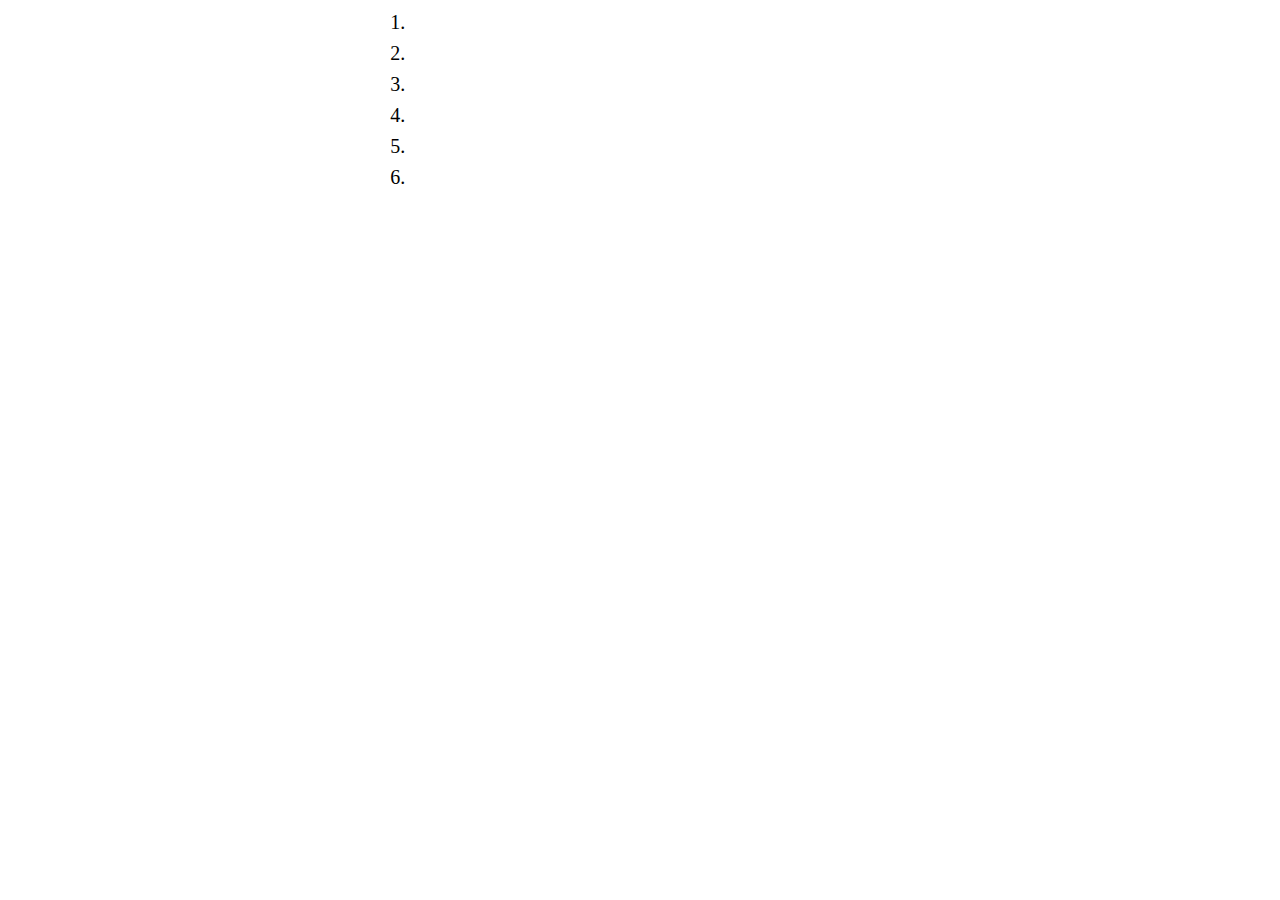
==== ProjectorDisplay.html @ f84f0d2a "updated display page to display names better." ====
﻿<!DOCTYPE html>
<html lang="en">
<html xmlns="http://www.w3.org/1999/xhtml">

<head>
    <meta charset="utf-8" />
    <title>ProjectorDisplay</title>
    <link rel="stylesheet" href="ProjectorDisplay.css" type="text/css" />
    <script src="pst_message_rx.js"></script>
    <script src="ProjectDisplay.js"></script>
</head>
<body>
<div id="Title" align="center" width="100%" style="font-size: 30px;">
</div>
<table style="padding-left: 30%">

    <tr id="place1" align="center" width="70%" style="font-size: 20px;">
        <td class="ranks">1.</td>
        <td class="teamName" id="teamName1"></td>
    </tr>
    <tr>
        <td class="studentNames" id="studentName1" colspan="2" ></td>
    </tr>
    <tr id="place2" align="center" width="70%" style="font-size: 20px;">
        <td class="ranks">2.</td><td class="teamName" id="teamName2"></td>
    </tr>    	
    <tr>
        <td class="studentNames" id="studentName2" colspan="2" ></td>
    </tr>
    <tr id="place3" align="center" width="70%" style="font-size: 20px;">
        <td class="ranks">3.</td><td class="teamName" id="teamName3"></td>
    </tr>
    <tr>
    	<td class="studentNames" id="studentName3" colspan="2" ></td>
    </tr>
    <tr id="place4" align="center" width="70%" style="font-size: 20px;">
        <td class="ranks">4.</td><td class="teamName" id="teamName4"></td>
    </tr>
    <tr>
        <td class="studentNames" id="studentName4" colspan="2" ></td>
    </tr>
    <tr id="place5" align="center" width="70%" style="font-size: 20px;">
        <td class="ranks">5.</td><td class="teamName" id="teamName5"></td>
    </tr>
    <tr>
        <tr class="studentNames" id="studentName5" colspan="2" ></tr>
    </tr>
    <tr id="place6" align="center" width="70%" style="font-size: 20px;">
        <td class="ranks">6.</td><td class="teamName" id="teamName6"></td>
    </tr>
    <tr>
        <td class="studentNames" id="studentName6" colspan="2" ></td>
    </tr>
</table>

</body>
</html>
---- ProjectorDisplay.css ----
@charset "utf-8";
/* CSS Document */

@charset "utf-8";
/* CSS Document */

.ranks {
	text-align: left;
	width: 9px;
}
.studentNames{
	padding-left: 12px;
}
.teamName {
	text-align:left;
}
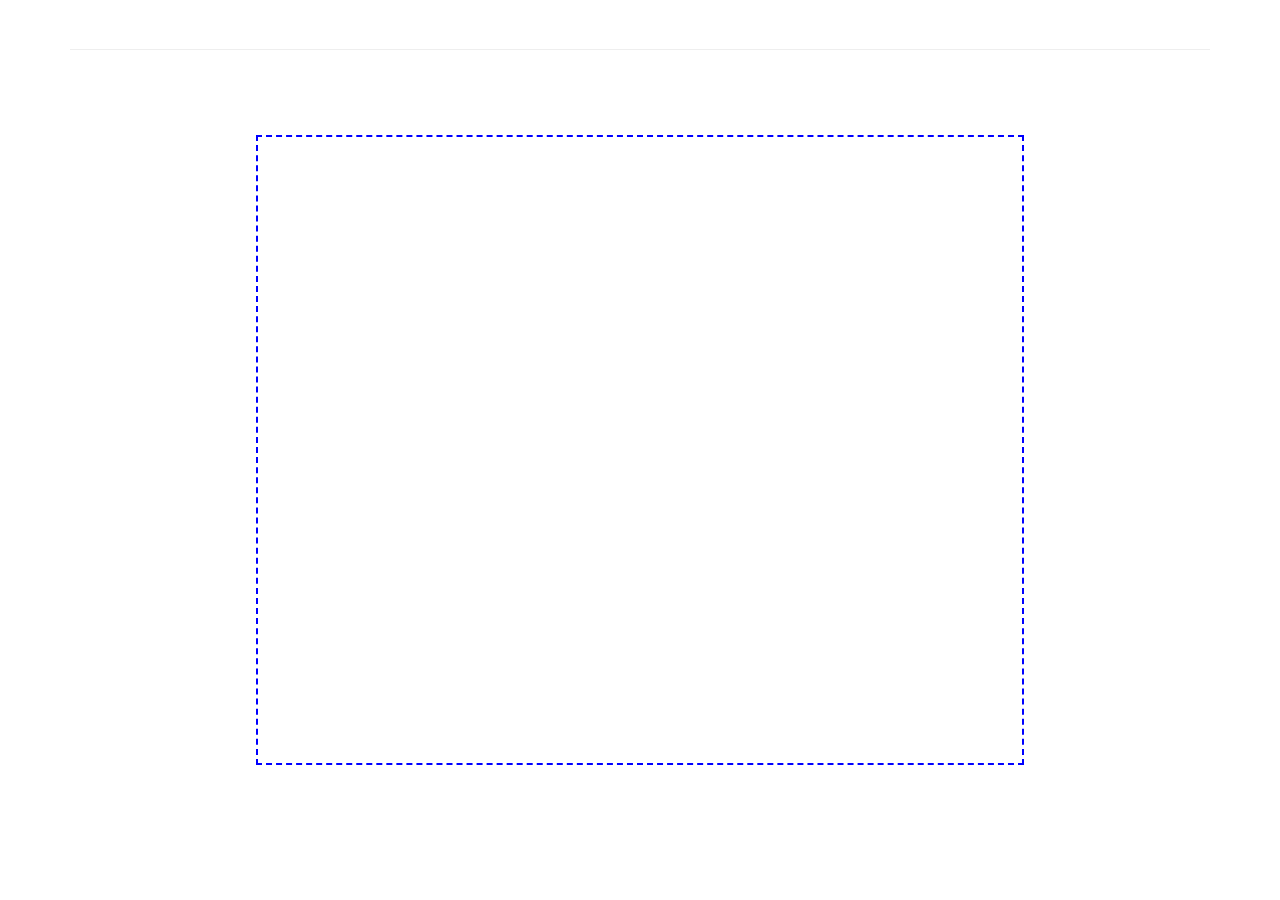
==== commit 499f19aa: "Presenter View Format/Fade" ====
--- a/ProjectorDisplay.html
+++ b/ProjectorDisplay.html
@@ -4,54 +4,62 @@
 
 <head>
     <meta charset="utf-8" />
-    <title>ProjectorDisplay</title>
+    <title>Projector Display</title>
     <link rel="stylesheet" href="ProjectorDisplay.css" type="text/css" />
+	<script src="http://ajax.googleapis.com/ajax/libs/jquery/1.11.2/jquery.min.js"></script>
     <script src="pst_message_rx.js"></script>
     <script src="ProjectDisplay.js"></script>
+	
+	<!-- Bootstrap -->
+    <link href="bootstrap-3.3.2-dist/css/bootstrap.min.css" rel="stylesheet">
 </head>
+
 <body>
-<div id="Title" align="center" width="100%" style="font-size: 30px;">
+<div class="container">
+	<div class="page-header text-center">
+		<h1 id="Title"><h1>
+	</div>
+
+	<div class="center-screen">
+		<table>
+			<tr id="place1" style="font-size: 20px;">
+				<td class="teamName" id="teamName1">&nbsp;</td>
+			</tr>
+			<tr>
+				<td class="studentNames" id="studentName1" colspan="2" >&nbsp;</td>
+			</tr>
+			<tr id="place2" style="font-size: 20px;">
+				<td class="teamName" id="teamName2">&nbsp;</td>
+			</tr>    	
+			<tr>
+				<td class="studentNames" id="studentName2" colspan="2" >&nbsp;</td>
+			</tr>
+			<tr id="place3" style="font-size: 20px;">
+				<td class="teamName" id="teamName3">&nbsp;</td>
+			</tr>
+			<tr>
+				<td class="studentNames" id="studentName3" colspan="2" >&nbsp;</td>
+			</tr>
+			<tr id="place4" style="font-size: 20px;">
+				<td class="teamName" id="teamName4">&nbsp;</td>
+			</tr>
+			<tr>
+				<td class="studentNames" id="studentName4" colspan="2" >&nbsp;</td>
+			</tr>
+			<tr id="place5" style="font-size: 20px;">
+				<td class="teamName" id="teamName5">&nbsp;</td>
+			</tr>
+			<tr>
+				<td class="studentNames" id="studentName5" colspan="2" >&nbsp;</td>
+			</tr>
+			<tr id="place6" style="font-size: 20px;">
+				<td class="teamName" id="teamName6">&nbsp;</td>
+			</tr>
+			<tr>
+				<td class="studentNames" id="studentName6" colspan="2" >&nbsp;</td>
+			</tr>
+		</table>
+	<div>
 </div>
-<table style="padding-left: 30%">
-
-    <tr id="place1" align="center" width="70%" style="font-size: 20px;">
-        <td class="ranks">1.</td>
-        <td class="teamName" id="teamName1"></td>
-    </tr>
-    <tr>
-        <td class="studentNames" id="studentName1" colspan="2" ></td>
-    </tr>
-    <tr id="place2" align="center" width="70%" style="font-size: 20px;">
-        <td class="ranks">2.</td><td class="teamName" id="teamName2"></td>
-    </tr>    	
-    <tr>
-        <td class="studentNames" id="studentName2" colspan="2" ></td>
-    </tr>
-    <tr id="place3" align="center" width="70%" style="font-size: 20px;">
-        <td class="ranks">3.</td><td class="teamName" id="teamName3"></td>
-    </tr>
-    <tr>
-    	<td class="studentNames" id="studentName3" colspan="2" ></td>
-    </tr>
-    <tr id="place4" align="center" width="70%" style="font-size: 20px;">
-        <td class="ranks">4.</td><td class="teamName" id="teamName4"></td>
-    </tr>
-    <tr>
-        <td class="studentNames" id="studentName4" colspan="2" ></td>
-    </tr>
-    <tr id="place5" align="center" width="70%" style="font-size: 20px;">
-        <td class="ranks">5.</td><td class="teamName" id="teamName5"></td>
-    </tr>
-    <tr>
-        <tr class="studentNames" id="studentName5" colspan="2" ></tr>
-    </tr>
-    <tr id="place6" align="center" width="70%" style="font-size: 20px;">
-        <td class="ranks">6.</td><td class="teamName" id="teamName6"></td>
-    </tr>
-    <tr>
-        <td class="studentNames" id="studentName6" colspan="2" ></td>
-    </tr>
-</table>
-
 </body>
 </html>
--- a/ProjectorDisplay.css
+++ b/ProjectorDisplay.css
@@ -6,11 +6,31 @@
 
 .ranks {
 	text-align: left;
-	width: 9px;
 }
+
 .studentNames{
 	padding-left: 12px;
+	display: none;
 }
-.teamName {
-	text-align:left;
+
+.teamName{
+	display: none;
+}
+
+table 
+{ 
+	height: 100%;
+	width: 100%;
+	text-align: center;
+}
+
+.center-screen
+{
+	 border: 2px dashed blue;
+	 width: 60%;
+	 height: 70%;
+	 position: absolute;
+	 top: 50%;
+	 left: 50%;
+	 transform: translate(-50%,-50%);
 }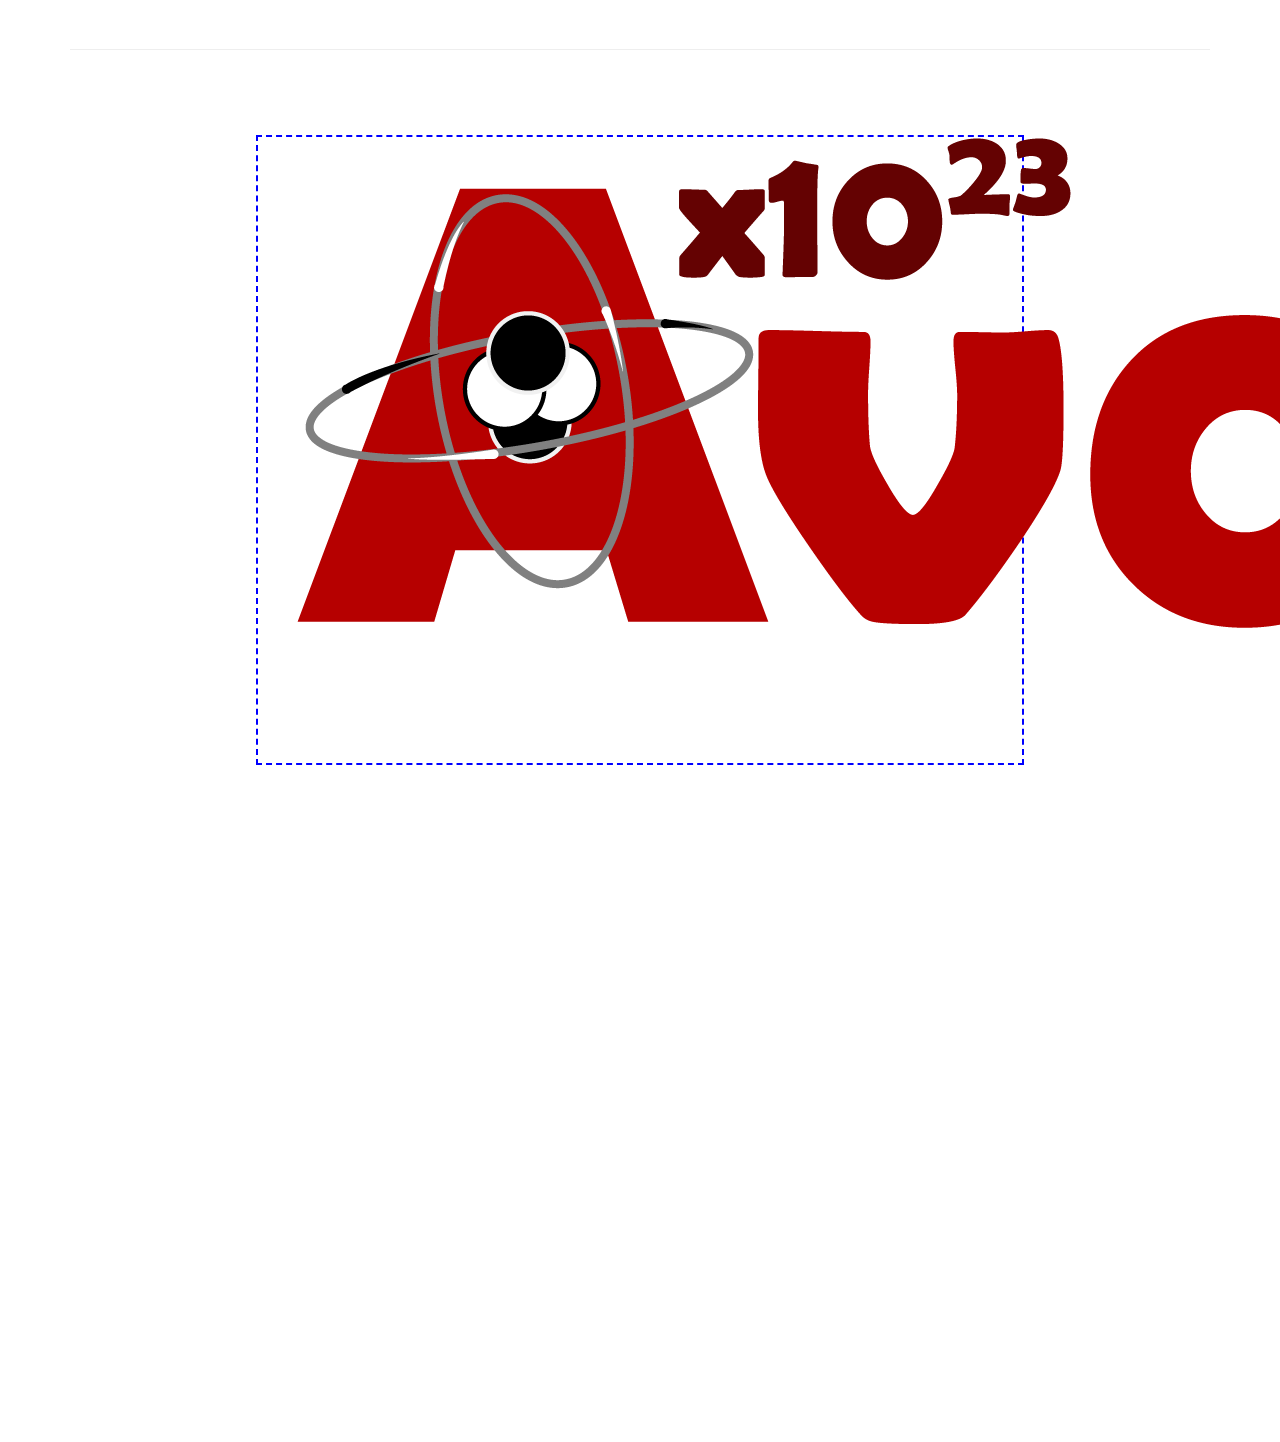
==== commit f5d98a1d: "Working on logo" ====
--- a/ProjectorDisplay.html
+++ b/ProjectorDisplay.html
@@ -15,12 +15,14 @@
 </head>
 
 <body>
+
 <div class="container">
 	<div class="page-header text-center">
 		<h1 id="Title"><h1>
 	</div>
 
 	<div class="center-screen">
+		<img id="logo" src="img/avogadrotitle.png" alt="Avogadro Title">
 		<table>
 			<tr id="place1" style="font-size: 20px;">
 				<td class="teamName" id="teamName1">&nbsp;</td>
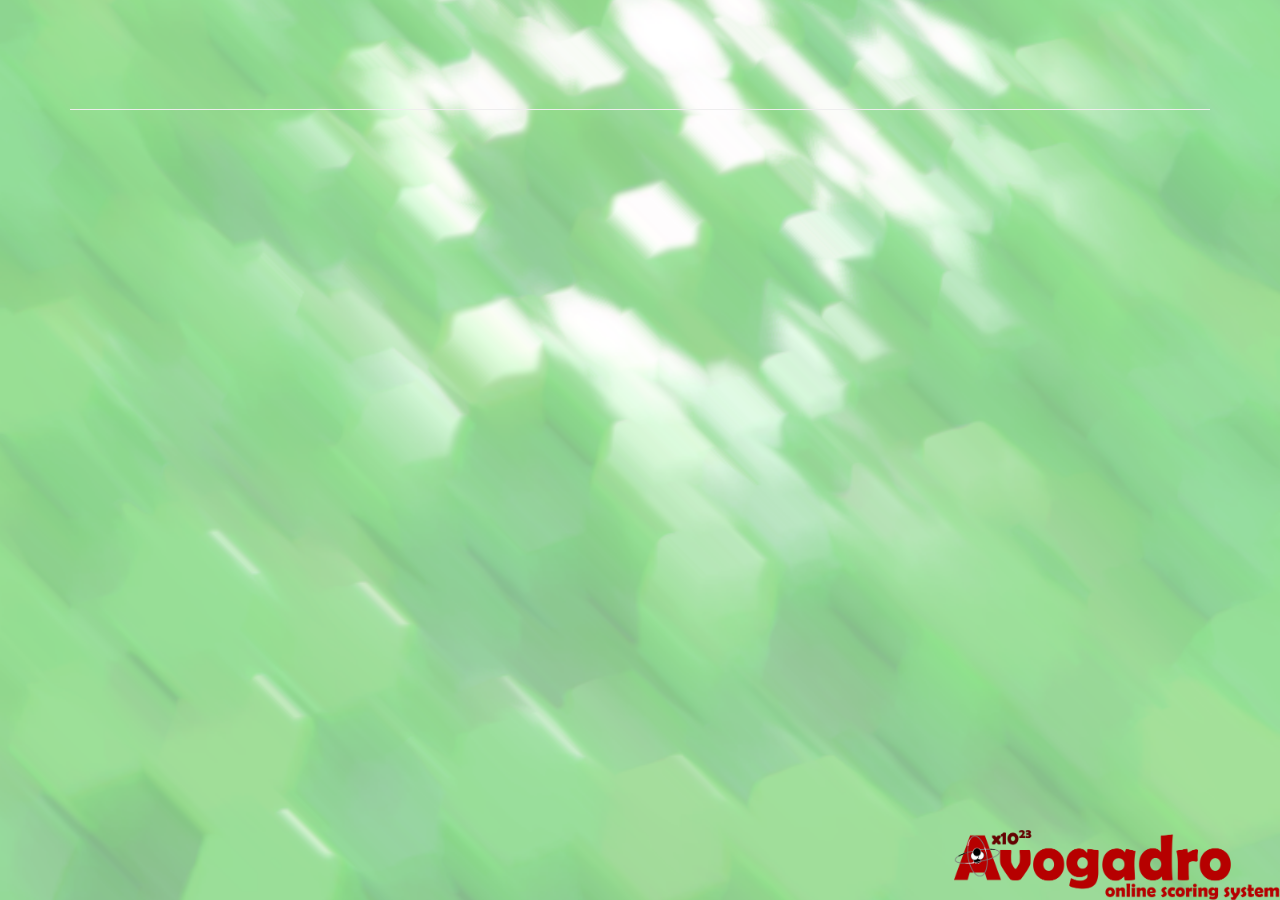
==== commit f56492ff: "Projector Display Update" ====
--- a/ProjectorDisplay.html
+++ b/ProjectorDisplay.html
@@ -10,58 +10,68 @@
     <script src="pst_message_rx.js"></script>
     <script src="ProjectDisplay.js"></script>
 	
+	<script>
+		$(document).ready(function() 
+		{
+			var images = ['background1.png', 'background2.png', 'background3.png'];
+			$('body').css({'background-image': 'url(images/' + images[Math.floor(Math.random() * images.length)] + ')'});
+		});
+	</script>
+	
 	<!-- Bootstrap -->
     <link href="bootstrap-3.3.2-dist/css/bootstrap.min.css" rel="stylesheet">
 </head>
 
-<body>
-
+<body class="style1">
 <div class="container">
 	<div class="page-header text-center">
-		<h1 id="Title"><h1>
+		<h1 id="Title">&nbsp;<h1>
 	</div>
 
 	<div class="center-screen">
-		<img id="logo" src="img/avogadrotitle.png" alt="Avogadro Title">
 		<table>
-			<tr id="place1" style="font-size: 20px;">
+			<tr id="place1">
 				<td class="teamName" id="teamName1">&nbsp;</td>
 			</tr>
 			<tr>
 				<td class="studentNames" id="studentName1" colspan="2" >&nbsp;</td>
 			</tr>
-			<tr id="place2" style="font-size: 20px;">
+			<tr id="place2">
 				<td class="teamName" id="teamName2">&nbsp;</td>
 			</tr>    	
 			<tr>
 				<td class="studentNames" id="studentName2" colspan="2" >&nbsp;</td>
 			</tr>
-			<tr id="place3" style="font-size: 20px;">
+			<tr id="place3">
 				<td class="teamName" id="teamName3">&nbsp;</td>
 			</tr>
 			<tr>
 				<td class="studentNames" id="studentName3" colspan="2" >&nbsp;</td>
 			</tr>
-			<tr id="place4" style="font-size: 20px;">
+			<tr id="place4">
 				<td class="teamName" id="teamName4">&nbsp;</td>
 			</tr>
 			<tr>
 				<td class="studentNames" id="studentName4" colspan="2" >&nbsp;</td>
 			</tr>
-			<tr id="place5" style="font-size: 20px;">
+			<tr id="place5">
 				<td class="teamName" id="teamName5">&nbsp;</td>
 			</tr>
 			<tr>
 				<td class="studentNames" id="studentName5" colspan="2" >&nbsp;</td>
 			</tr>
-			<tr id="place6" style="font-size: 20px;">
+			<tr id="place6">
 				<td class="teamName" id="teamName6">&nbsp;</td>
 			</tr>
 			<tr>
 				<td class="studentNames" id="studentName6" colspan="2" >&nbsp;</td>
 			</tr>
 		</table>
-	<div>
+	</div>
+	
+	<div id="logo">
+		<img src="images/avogadro-title-l.png" alt="Avogadro" width="330" height="70">
+	</div>
 </div>
 </body>
 </html>
--- a/ProjectorDisplay.css
+++ b/ProjectorDisplay.css
@@ -4,17 +4,26 @@
 @charset "utf-8";
 /* CSS Document */
 
-.ranks {
+.ranks 
+{
 	text-align: left;
 }
 
-.studentNames{
+.studentNames
+{
 	padding-left: 12px;
-	display: none;
+	padding-bottom: 10px;
+	opacity: 0;
+	font-family: "Trebuchet MS", Helvetica, sans-serif;
+	font-size: 15px;
 }
 
-.teamName{
-	display: none;
+.teamName
+{
+	opacity: 0;
+	font-family: "Trebuchet MS", Helvetica, sans-serif;
+	font-size: 30px;
+	padding-top: 10px;
 }
 
 table 
@@ -24,9 +33,24 @@
 	text-align: center;
 }
 
+.style1
+{
+	background: url(images/bg.jpg) no-repeat center center fixed;
+	-webkit-background-size: cover;
+	-moz-background-size: cover;
+	-o-background-size: cover;
+	background-size: cover;
+}
+
+#logo
+{
+	position: fixed;
+	bottom: 0;
+	right: 0;
+}
+
 .center-screen
 {
-	 border: 2px dashed blue;
 	 width: 60%;
 	 height: 70%;
 	 position: absolute;
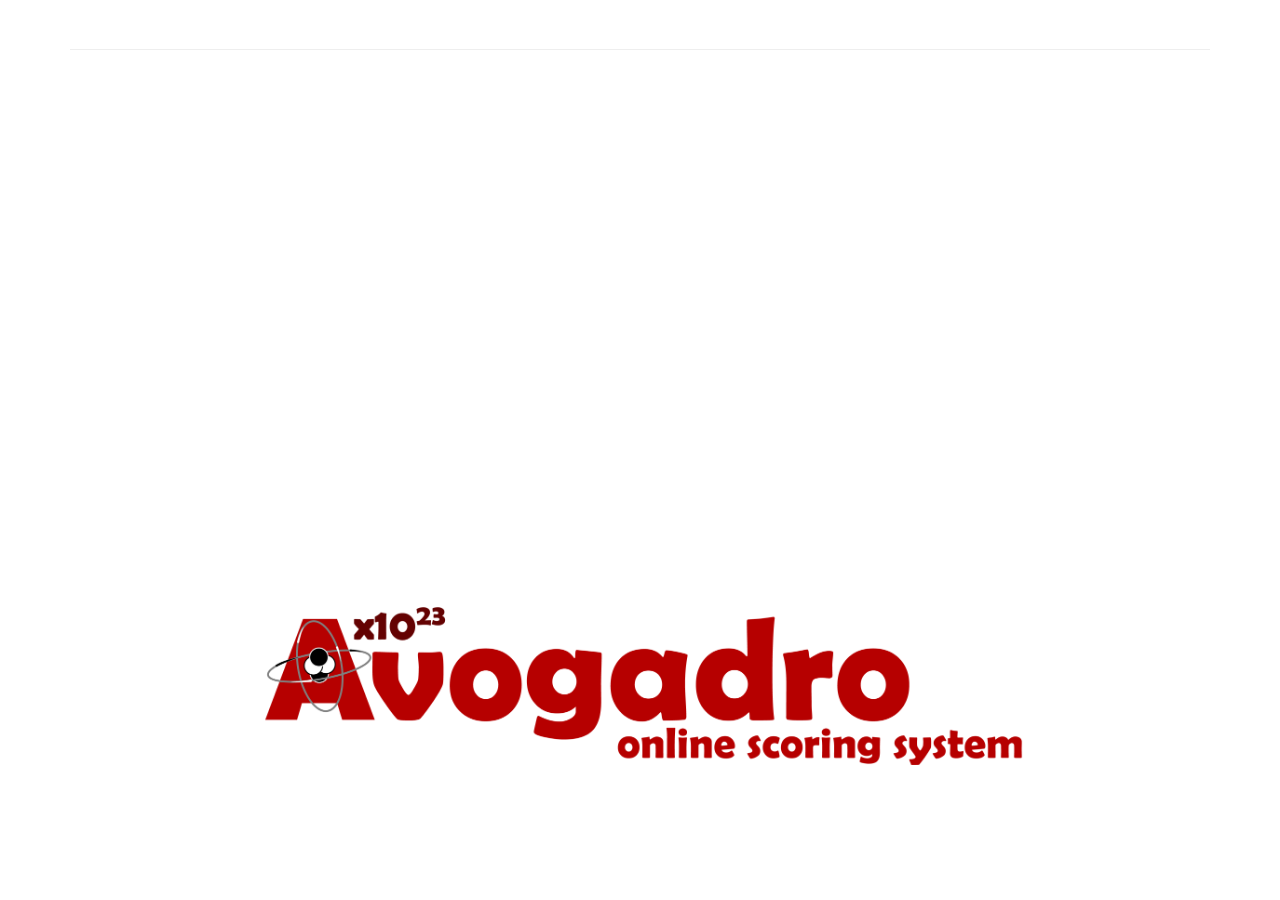
==== commit 33420303: "Fixed my issue" ====
--- a/ProjectorDisplay.html
+++ b/ProjectorDisplay.html
@@ -10,68 +10,59 @@
     <script src="pst_message_rx.js"></script>
     <script src="ProjectDisplay.js"></script>
 	
-	<script>
-		$(document).ready(function() 
-		{
-			var images = ['background1.png', 'background2.png', 'background3.png'];
-			$('body').css({'background-image': 'url(images/' + images[Math.floor(Math.random() * images.length)] + ')'});
-		});
-	</script>
-	
 	<!-- Bootstrap -->
     <link href="bootstrap-3.3.2-dist/css/bootstrap.min.css" rel="stylesheet">
 </head>
 
-<body class="style1">
+<!--<body background="img/avogadrotitle.png">-->
+<body>
+
 <div class="container">
 	<div class="page-header text-center">
-		<h1 id="Title">&nbsp;<h1>
+		<h1 id="Title"><h1>
 	</div>
 
 	<div class="center-screen">
+		<img id="logo" src="img/avogadrotitle.png" alt="Avogadro Title" align="middle" style="width:100%">
 		<table>
-			<tr id="place1">
+			<tr id="place1" style="font-size: 20px;">
 				<td class="teamName" id="teamName1">&nbsp;</td>
 			</tr>
 			<tr>
 				<td class="studentNames" id="studentName1" colspan="2" >&nbsp;</td>
 			</tr>
-			<tr id="place2">
+			<tr id="place2" style="font-size: 20px;">
 				<td class="teamName" id="teamName2">&nbsp;</td>
 			</tr>    	
 			<tr>
 				<td class="studentNames" id="studentName2" colspan="2" >&nbsp;</td>
 			</tr>
-			<tr id="place3">
+			<tr id="place3" style="font-size: 20px;">
 				<td class="teamName" id="teamName3">&nbsp;</td>
 			</tr>
 			<tr>
 				<td class="studentNames" id="studentName3" colspan="2" >&nbsp;</td>
 			</tr>
-			<tr id="place4">
+			<tr id="place4" style="font-size: 20px;">
 				<td class="teamName" id="teamName4">&nbsp;</td>
 			</tr>
 			<tr>
 				<td class="studentNames" id="studentName4" colspan="2" >&nbsp;</td>
 			</tr>
-			<tr id="place5">
+			<tr id="place5" style="font-size: 20px;">
 				<td class="teamName" id="teamName5">&nbsp;</td>
 			</tr>
 			<tr>
 				<td class="studentNames" id="studentName5" colspan="2" >&nbsp;</td>
 			</tr>
-			<tr id="place6">
+			<tr id="place6" style="font-size: 20px;">
 				<td class="teamName" id="teamName6">&nbsp;</td>
 			</tr>
 			<tr>
 				<td class="studentNames" id="studentName6" colspan="2" >&nbsp;</td>
 			</tr>
 		</table>
-	</div>
-	
-	<div id="logo">
-		<img src="images/avogadro-title-l.png" alt="Avogadro" width="330" height="70">
-	</div>
+	<div>
 </div>
 </body>
-</html>
+</html>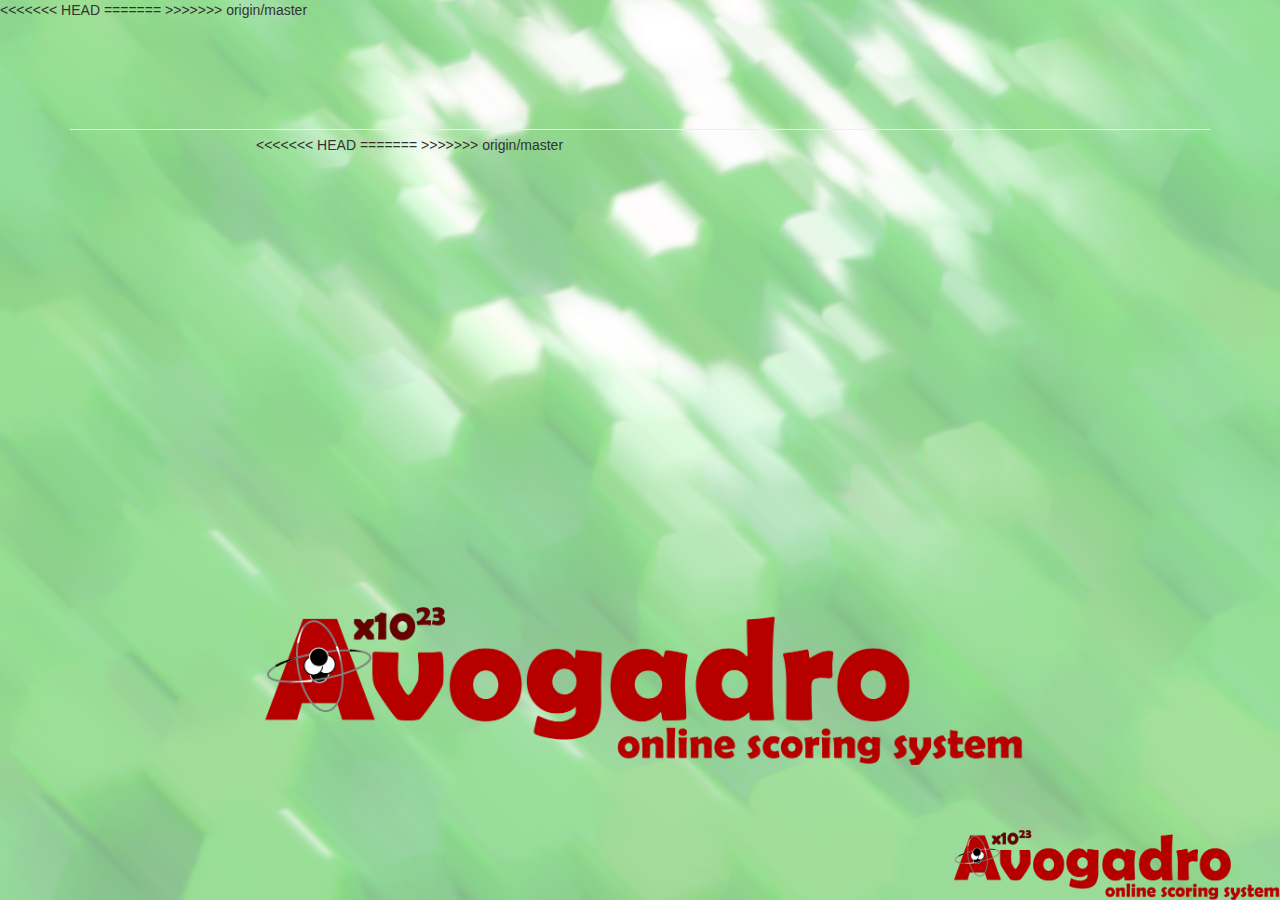
==== commit b0a6db1f: "Merge remote-tracking branch 'origin/master'" ====
--- a/ProjectorDisplay.html
+++ b/ProjectorDisplay.html
@@ -10,59 +10,78 @@
     <script src="pst_message_rx.js"></script>
     <script src="ProjectDisplay.js"></script>
 	
+	<script>
+		$(document).ready(function() 
+		{
+			var images = ['background1.png', 'background2.png', 'background3.png'];
+			$('body').css({'background-image': 'url(images/' + images[Math.floor(Math.random() * images.length)] + ')'});
+		});
+	</script>
+	
 	<!-- Bootstrap -->
     <link href="bootstrap-3.3.2-dist/css/bootstrap.min.css" rel="stylesheet">
 </head>
 
+<<<<<<< HEAD
 <!--<body background="img/avogadrotitle.png">-->
 <body>
 
+=======
+<body class="style1">
+>>>>>>> origin/master
 <div class="container">
 	<div class="page-header text-center">
-		<h1 id="Title"><h1>
+		<h1 id="Title">&nbsp;<h1>
 	</div>
 
 	<div class="center-screen">
+<<<<<<< HEAD
 		<img id="logo" src="img/avogadrotitle.png" alt="Avogadro Title" align="middle" style="width:100%">
+=======
+>>>>>>> origin/master
 		<table>
-			<tr id="place1" style="font-size: 20px;">
+			<tr id="place1">
 				<td class="teamName" id="teamName1">&nbsp;</td>
 			</tr>
 			<tr>
 				<td class="studentNames" id="studentName1" colspan="2" >&nbsp;</td>
 			</tr>
-			<tr id="place2" style="font-size: 20px;">
+			<tr id="place2">
 				<td class="teamName" id="teamName2">&nbsp;</td>
 			</tr>    	
 			<tr>
 				<td class="studentNames" id="studentName2" colspan="2" >&nbsp;</td>
 			</tr>
-			<tr id="place3" style="font-size: 20px;">
+			<tr id="place3">
 				<td class="teamName" id="teamName3">&nbsp;</td>
 			</tr>
 			<tr>
 				<td class="studentNames" id="studentName3" colspan="2" >&nbsp;</td>
 			</tr>
-			<tr id="place4" style="font-size: 20px;">
+			<tr id="place4">
 				<td class="teamName" id="teamName4">&nbsp;</td>
 			</tr>
 			<tr>
 				<td class="studentNames" id="studentName4" colspan="2" >&nbsp;</td>
 			</tr>
-			<tr id="place5" style="font-size: 20px;">
+			<tr id="place5">
 				<td class="teamName" id="teamName5">&nbsp;</td>
 			</tr>
 			<tr>
 				<td class="studentNames" id="studentName5" colspan="2" >&nbsp;</td>
 			</tr>
-			<tr id="place6" style="font-size: 20px;">
+			<tr id="place6">
 				<td class="teamName" id="teamName6">&nbsp;</td>
 			</tr>
 			<tr>
 				<td class="studentNames" id="studentName6" colspan="2" >&nbsp;</td>
 			</tr>
 		</table>
-	<div>
+	</div>
+	
+	<div id="logo">
+		<img src="images/avogadro-title-l.png" alt="Avogadro" width="330" height="70">
+	</div>
 </div>
 </body>
-</html>+</html>
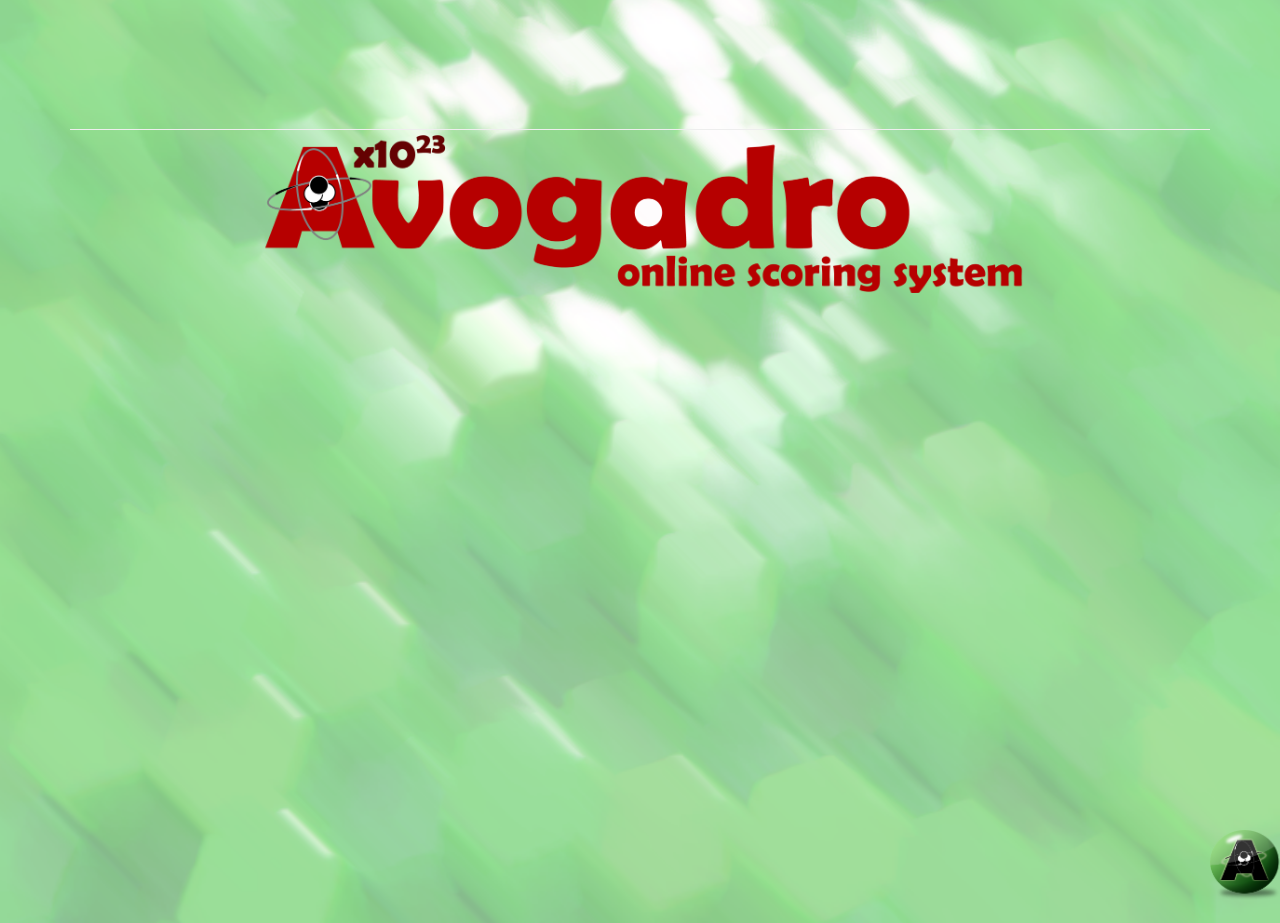
==== commit 31e63dc0: "Display update" ====
--- a/ProjectorDisplay.html
+++ b/ProjectorDisplay.html
@@ -1,4 +1,4 @@
-﻿<!DOCTYPE html>
+﻿﻿﻿<!DOCTYPE html>
 <html lang="en">
 <html xmlns="http://www.w3.org/1999/xhtml">
 
@@ -14,7 +14,7 @@
 		$(document).ready(function() 
 		{
 			var images = ['background1.png', 'background2.png', 'background3.png'];
-			$('body').css({'background-image': 'url(images/' + images[Math.floor(Math.random() * images.length)] + ')'});
+			$('body').css({'background-image': 'url(img/' + images[Math.floor(Math.random() * images.length)] + ')'});
 		});
 	</script>
 	
@@ -22,23 +22,16 @@
     <link href="bootstrap-3.3.2-dist/css/bootstrap.min.css" rel="stylesheet">
 </head>
 
-<<<<<<< HEAD
 <!--<body background="img/avogadrotitle.png">-->
-<body>
-
-=======
 <body class="style1">
->>>>>>> origin/master
 <div class="container">
 	<div class="page-header text-center">
 		<h1 id="Title">&nbsp;<h1>
 	</div>
-
 	<div class="center-screen">
-<<<<<<< HEAD
-		<img id="logo" src="img/avogadrotitle.png" alt="Avogadro Title" align="middle" style="width:100%">
-=======
->>>>>>> origin/master
+		<div id="logoBig">
+			<img src="img/avogadrotitle.png" alt="Avogadro Title" align="middle" style="width:100%">
+		</div>
 		<table>
 			<tr id="place1">
 				<td class="teamName" id="teamName1">&nbsp;</td>
@@ -80,8 +73,8 @@
 	</div>
 	
 	<div id="logo">
-		<img src="images/avogadro-title-l.png" alt="Avogadro" width="330" height="70">
+		<img src="img/logo_sphere.png" alt="Avogadro" width="70" height="70">
 	</div>
-</div>
+</div>	
 </body>
-</html>
+</html>--- a/ProjectorDisplay.css
+++ b/ProjectorDisplay.css
@@ -12,6 +12,7 @@
 .studentNames
 {
 	padding-left: 12px;
+	display: none;
 	padding-bottom: 10px;
 	opacity: 0;
 	font-family: "Trebuchet MS", Helvetica, sans-serif;
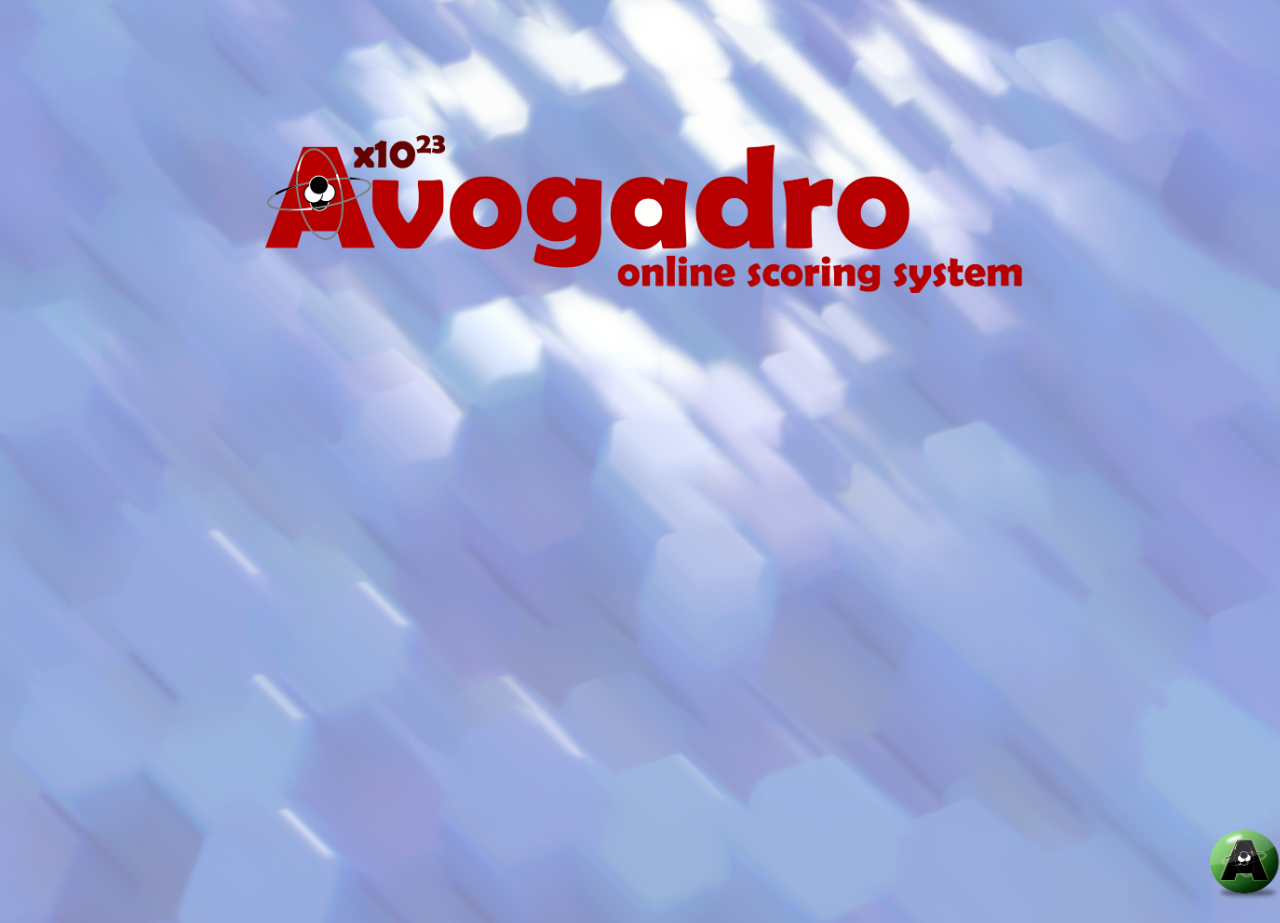
==== commit 5dad2507: "Added New font and some CSS" ====
--- a/ProjectorDisplay.html
+++ b/ProjectorDisplay.html
@@ -5,7 +5,7 @@
 <head>
     <meta charset="utf-8" />
     <title>Projector Display</title>
-    <link rel="stylesheet" href="ProjectorDisplay.css" type="text/css" />
+
 	<script src="http://ajax.googleapis.com/ajax/libs/jquery/1.11.2/jquery.min.js"></script>
     <script src="pst_message_rx.js"></script>
     <script src="ProjectDisplay.js"></script>
@@ -20,6 +20,7 @@
 	
 	<!-- Bootstrap -->
     <link href="bootstrap-3.3.2-dist/css/bootstrap.min.css" rel="stylesheet">
+	<link rel="stylesheet" href="ProjectorDisplay.css" type="text/css" />
 </head>
 
 <!--<body background="img/avogadrotitle.png">-->
--- a/ProjectorDisplay.css
+++ b/ProjectorDisplay.css
@@ -12,7 +12,6 @@
 .studentNames
 {
 	padding-left: 12px;
-	display: none;
 	padding-bottom: 10px;
 	opacity: 0;
 	font-family: "Trebuchet MS", Helvetica, sans-serif;
@@ -58,4 +57,16 @@
 	 top: 50%;
 	 left: 50%;
 	 transform: translate(-50%,-50%);
+}
+.page-header
+{
+	border-bottom: none;
+}
+@font-face {
+    font-family: myFirstFont;
+    src: url(font/berlin-sans-fb-demi-bold.ttf);
+}
+h1
+{
+	font-family: myFirstFont;
 }